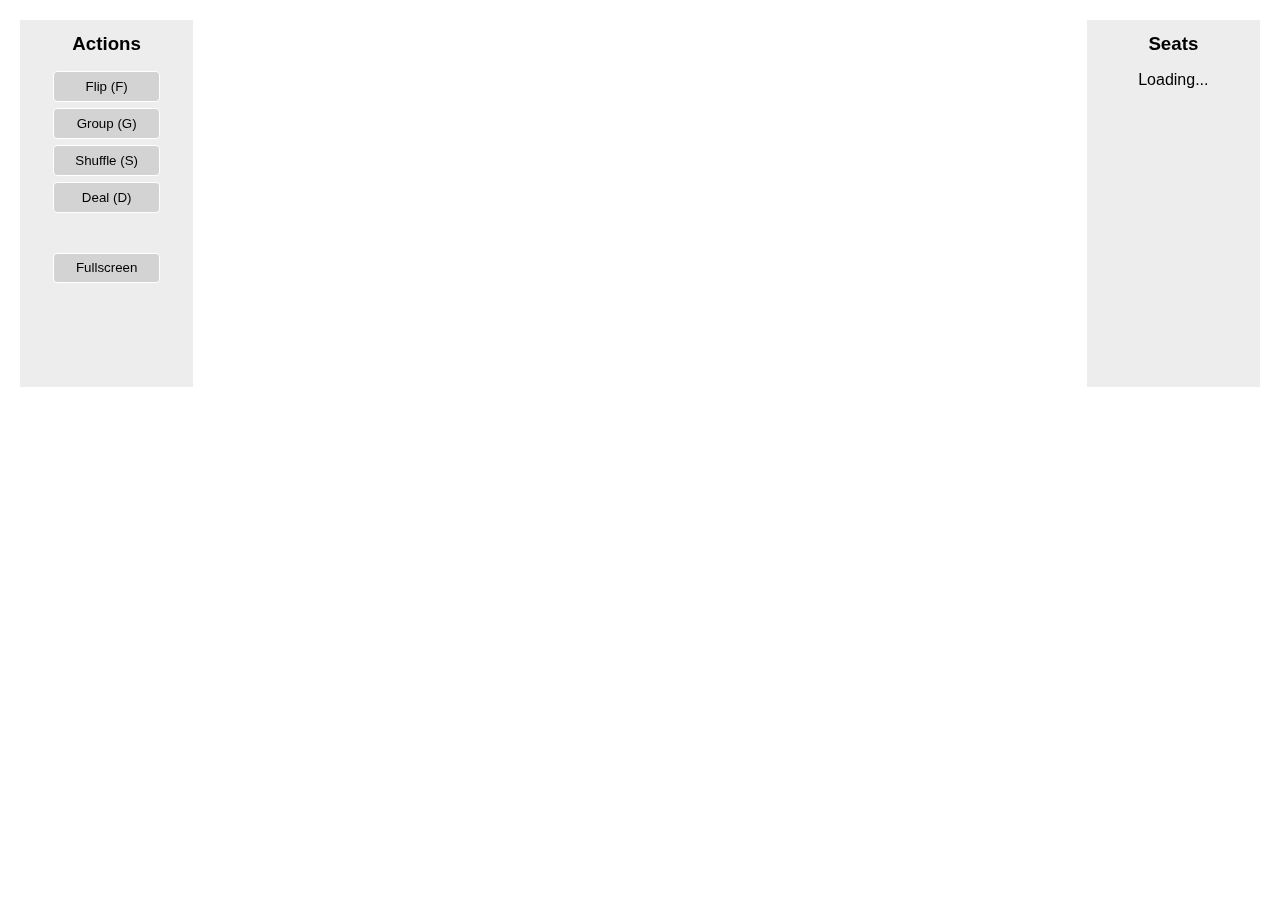
==== src/jsMain/resources/play.html @ b6fc31ba "admin delete" ====
<!DOCTYPE html>
<html lang="en">
<head>
    <meta charset="UTF-8">
    <title>Cards</title>
    <link rel="stylesheet" type="text/css" href="play.css">
</head>
<body id="body">

<div id="actions-overlay" class="overlay">
    <h3>Actions</h3>
    <div id="actions-list">
        <input id="flip-button" type="button" value="Flip (F)"/>
        <input id="group-button" type="button" value="Group (G)"/>
        <input id="shuffle-button" type="button" value="Shuffle (S)"/>
        <input id="deal-button" type="button" value="Deal (D)"/>
        <input id="fullscreen-button" type="button" value="Fullscreen" style="margin-top: 30pt"/>
    </div>
    <div id="admin-actions-list" style="margin-top: 0; display: none">
        <input id="spawn-button" type="button" value="Spawn"/>
        <input id="delete-button" type="button" value="Delete"/>
        <input id="deleteall-button" type="button" value="Delete all" style="mar"/>
    </div>
</div>

<div id="seats-overlay" class="overlay">
    <h3>Seats</h3>
    <div id="seats-list">Loading...</div>
</div>



<div id="canvas-container" style="width: 100%; height: 100%">
    <canvas id="table-canvas" style="width: 100%; height: 100%; display: block"></canvas>
</div>

</body>

<script src="cards.js"></script>
</html>
---- src/jsMain/resources/play.css ----
@charset "UTF-8";

html, body {
    height: 100%;
}

html {
    display: table;
    margin: auto;
}

body {
    display: table-cell;
    vertical-align: middle;
    text-align: center;
    margin:0;
    font-family: Arial, sans-serif;
}

* { margin: 0; padding: 0;}

body, html { width: 100%;height:100%; }

canvas {
    position:absolute;
    width:100%;
    height:100%;
}

input,
button {
    font-family: Arial, sans-serif;
    padding: 5pt 8pt;
    background: lightgray;
    color: black;
    border: 1pt solid white;
    border-radius: 3pt;
    margin: 1pt;
    transition: background-color, color;
    -webkit-transition-duration: 0.2s; /* Safari */
    transition-duration: 0.2s;
    text-align: center;
}

input:hover,
button:hover {
    background: #949494;
    color: white;
}

input {
    margin-top: 2pt;
    margin-bottom: 5pt;
}

.seat-button {
    width: 80pt;
}


#table-canvas {
    width: 100%;
    height: 100%;
    background-color: white;
}

.overlay {
    position: fixed;
    /*top: 0;*/
    /*left: 0;*/
    /*right: 0;*/
    /*bottom: 0;*/
    z-index: 2;
    /*cursor: pointer;*/
}

:fullscreen {
  background-color: white;
}

#actions-overlay {
    width: 130pt;
    height: 265pt;
    margin-left: 15pt;
    margin-top: 15pt;
    padding-top: 10pt;
    background-color: rgba(230,230,230,0.7);
    left: 0;
    top: 0;
    float: left;
}

#actions-list {
    margin-top: 12pt;
}

#actions-list > input {
    margin: auto;
    margin-top: 2pt;
    margin-bottom: 5pt;
    display: block;
    width: 80pt;
}

#admin-actions-list > input {
    background: #e7b1b1;
}

#seats-overlay {
    width: 130pt;
    height: 265pt;
    margin-right: 15pt;
    margin-top: 15pt;
    padding-top: 10pt;
    background-color: rgba(230,230,230,0.7);
    right: 0;
    top: 0;
    float: right;
}

#seats-list {
    margin-top: 12pt;
}
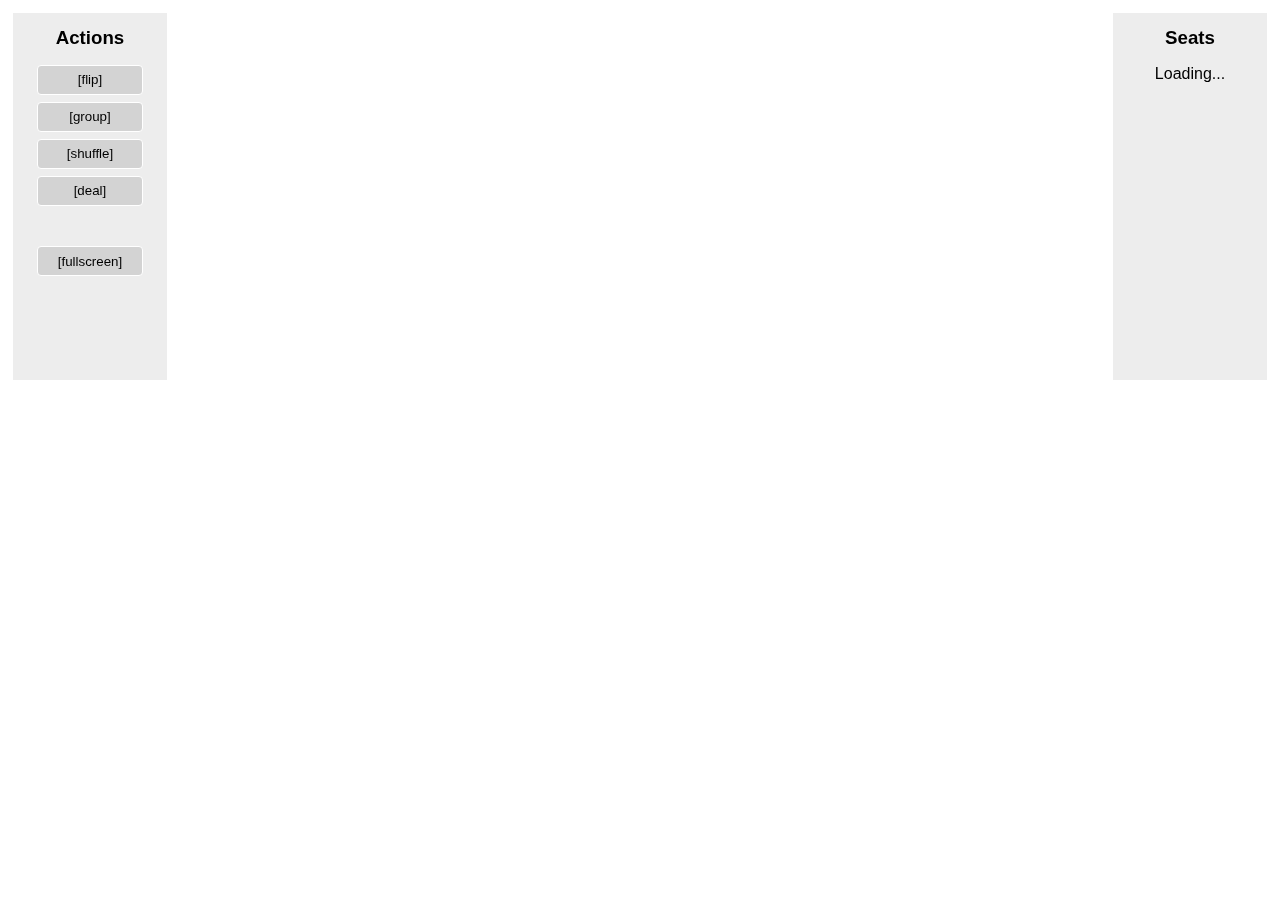
==== commit 926e8fc8: "i18n" ====
--- a/src/jsMain/resources/play.html
+++ b/src/jsMain/resources/play.html
@@ -4,22 +4,24 @@
     <meta charset="UTF-8">
     <title>Cards</title>
     <link rel="stylesheet" type="text/css" href="play.css">
+    <script src="onload.js"></script>
+    <script src="i18n.js"></script>
 </head>
 <body id="body">
 
 <div id="actions-overlay" class="overlay">
     <h3>Actions</h3>
     <div id="actions-list">
-        <input id="flip-button" type="button" value="Flip (F)"/>
-        <input id="group-button" type="button" value="Group (G)"/>
-        <input id="shuffle-button" type="button" value="Shuffle (S)"/>
-        <input id="deal-button" type="button" value="Deal (D)"/>
-        <input id="fullscreen-button" type="button" value="Fullscreen" style="margin-top: 30pt"/>
+        <input id="flip-button" type="button" value="[flip]"/>
+        <input id="group-button" type="button" value="[group]"/>
+        <input id="shuffle-button" type="button" value="[shuffle]"/>
+        <input id="deal-button" type="button" value="[deal]"/>
+        <input id="fullscreen-button" type="button" value="[fullscreen]" style="margin-top: 30pt"/>
     </div>
     <div id="admin-actions-list" style="margin-top: 0; display: none">
-        <input id="spawn-button" type="button" value="Spawn"/>
-        <input id="delete-button" type="button" value="Delete"/>
-        <input id="deleteall-button" type="button" value="Delete all" style="mar"/>
+        <input id="spawn-button" type="button" value="[spawn]"/>
+        <input id="delete-button" type="button" value="[delete-obj]"/>
+        <input id="deleteall-button" type="button" value="[delete-all]" style=""/>
     </div>
 </div>
 
--- a/src/jsMain/resources/play.css
+++ b/src/jsMain/resources/play.css
@@ -79,10 +79,10 @@
 }
 
 #actions-overlay {
-    width: 130pt;
+    width: 115pt;
     height: 265pt;
-    margin-left: 15pt;
-    margin-top: 15pt;
+    margin-left: 10pt;
+    margin-top: 10pt;
     padding-top: 10pt;
     background-color: rgba(230,230,230,0.7);
     left: 0;
@@ -107,10 +107,10 @@
 }
 
 #seats-overlay {
-    width: 130pt;
+    width: 115pt;
     height: 265pt;
-    margin-right: 15pt;
-    margin-top: 15pt;
+    margin-right: 10pt;
+    margin-top: 10pt;
     padding-top: 10pt;
     background-color: rgba(230,230,230,0.7);
     right: 0;
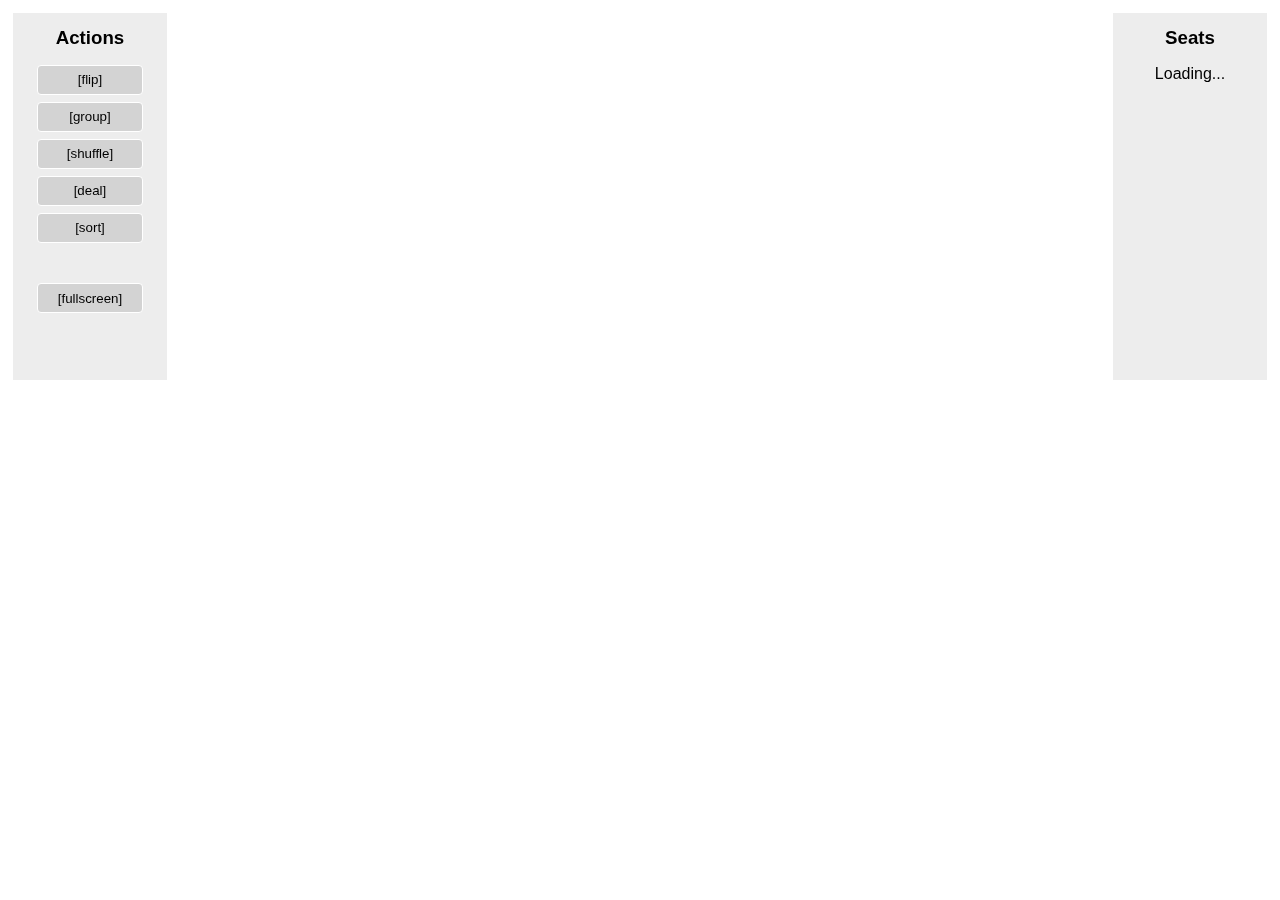
==== commit 5c520876: "sort player hand, fix peek on overlap, fix w deck back" ====
--- a/src/jsMain/resources/play.html
+++ b/src/jsMain/resources/play.html
@@ -16,6 +16,7 @@
         <input id="group-button" type="button" value="[group]"/>
         <input id="shuffle-button" type="button" value="[shuffle]"/>
         <input id="deal-button" type="button" value="[deal]"/>
+        <input id="sort-button" type="button" value="[sort]"/>
         <input id="fullscreen-button" type="button" value="[fullscreen]" style="margin-top: 30pt"/>
     </div>
     <div id="admin-actions-list" style="margin-top: 0; display: none">
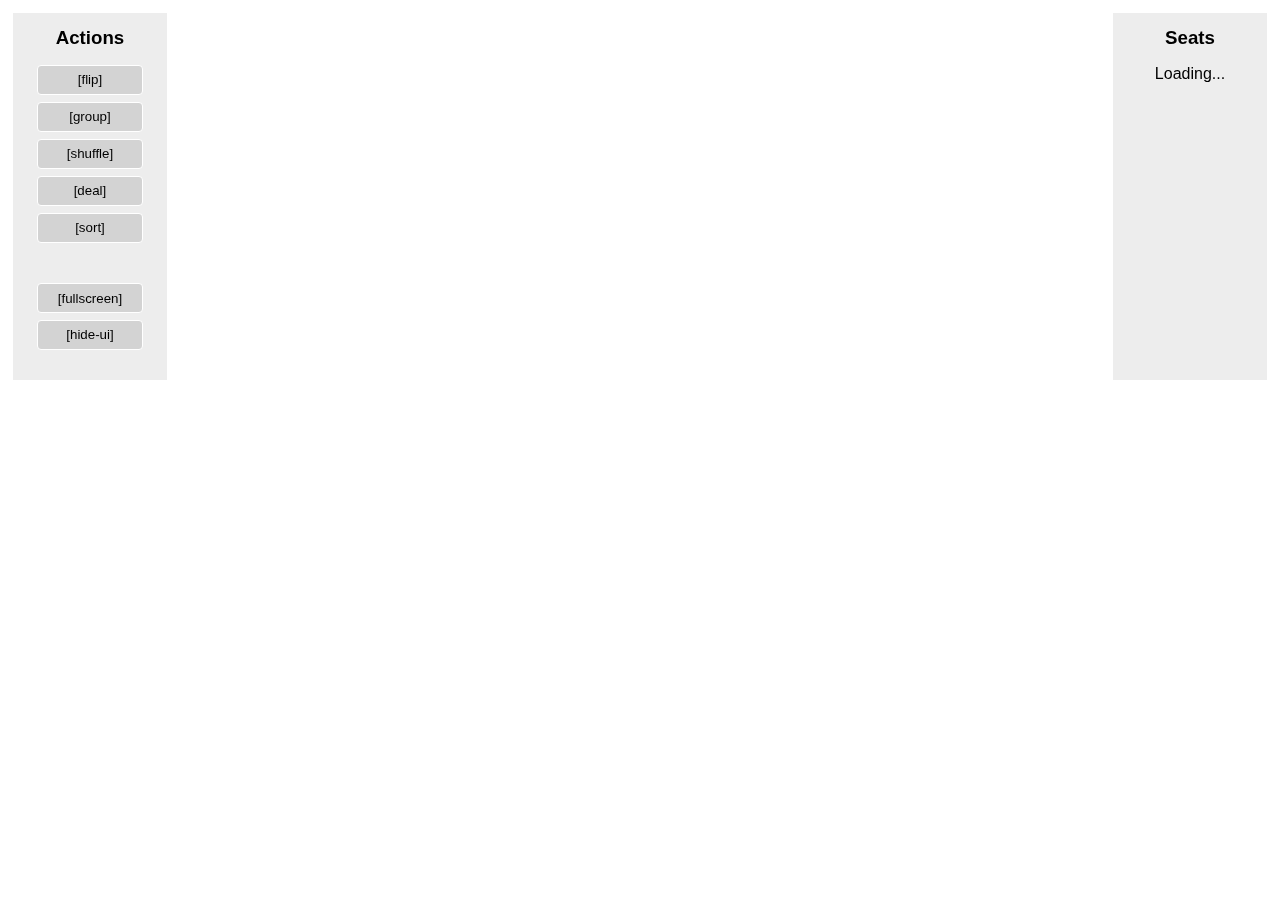
==== commit 0890ca98: "add option to auto hide ui" ====
--- a/src/jsMain/resources/play.html
+++ b/src/jsMain/resources/play.html
@@ -18,6 +18,7 @@
         <input id="deal-button" type="button" value="[deal]"/>
         <input id="sort-button" type="button" value="[sort]"/>
         <input id="fullscreen-button" type="button" value="[fullscreen]" style="margin-top: 30pt"/>
+        <input id="hide-button" type="button" value="[hide-ui]"/>
     </div>
     <div id="admin-actions-list" style="margin-top: 0; display: none">
         <input id="spawn-button" type="button" value="[spawn]"/>
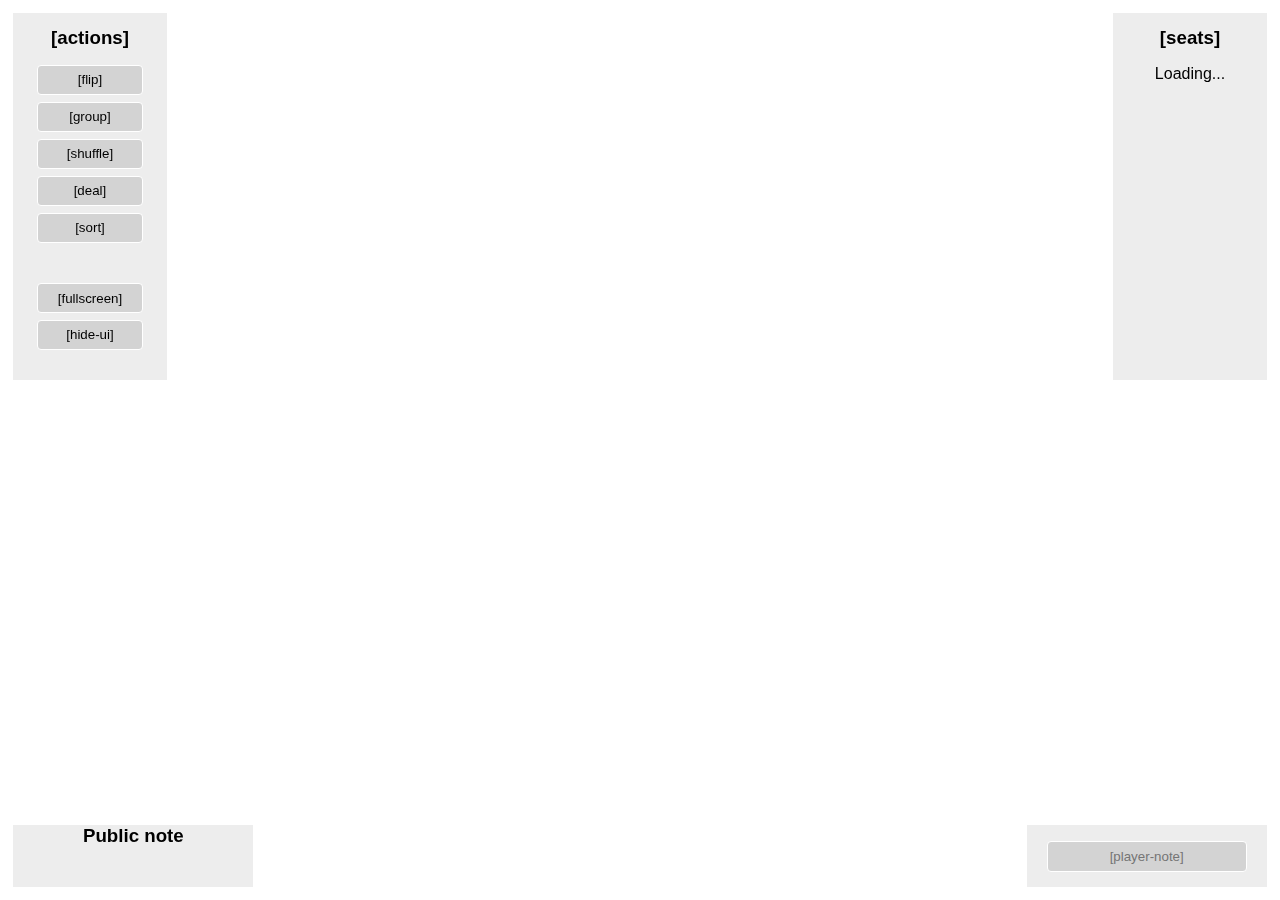
==== commit cf97d042: "allow players to enter personal notes displayed for everybody" ====
--- a/src/jsMain/resources/play.html
+++ b/src/jsMain/resources/play.html
@@ -10,7 +10,7 @@
 <body id="body">
 
 <div id="actions-overlay" class="overlay">
-    <h3>Actions</h3>
+    <h3>[actions]</h3>
     <div id="actions-list">
         <input id="flip-button" type="button" value="[flip]"/>
         <input id="group-button" type="button" value="[group]"/>
@@ -28,8 +28,16 @@
 </div>
 
 <div id="seats-overlay" class="overlay">
-    <h3>Seats</h3>
+    <h3>[seats]</h3>
     <div id="seats-list">Loading...</div>
+</div>
+
+<div id="public-note-overlay" class="overlay">
+    <h3>Public note</h3>
+</div>
+
+<div id="player-note-overlay" class="overlay">
+    <input id="player-note-textfield" name="player-note" type="text" placeholder="[player-note]"/><br>
 </div>
 
 
--- a/src/jsMain/resources/play.css
+++ b/src/jsMain/resources/play.css
@@ -71,6 +71,7 @@
     /*right: 0;*/
     /*bottom: 0;*/
     z-index: 2;
+    background-color: rgba(230,230,230,0.7);
     /*cursor: pointer;*/
 }
 
@@ -84,7 +85,6 @@
     margin-left: 10pt;
     margin-top: 10pt;
     padding-top: 10pt;
-    background-color: rgba(230,230,230,0.7);
     left: 0;
     top: 0;
     float: left;
@@ -112,7 +112,6 @@
     margin-right: 10pt;
     margin-top: 10pt;
     padding-top: 10pt;
-    background-color: rgba(230,230,230,0.7);
     right: 0;
     top: 0;
     float: right;
@@ -121,3 +120,30 @@
 #seats-list {
     margin-top: 12pt;
 }
+
+#public-note-overlay {
+    width: 180pt;
+    height: 36pt;
+    margin-left: 10pt;
+    margin-bottom: 10pt;
+    padding-bottom: 10pt;
+    left: 0;
+    bottom: 0;
+    float: left;
+}
+#player-note-overlay {
+    width: 180pt;
+    height: 36pt;
+    margin-right: 10pt;
+    margin-bottom: 10pt;
+    padding-bottom: 10pt;
+    right: 0;
+    bottom: 0;
+    float: right;
+}
+
+#player-note-overlay > input {
+    display: block;
+    margin: 0 auto;
+    margin-top: 12pt;
+}
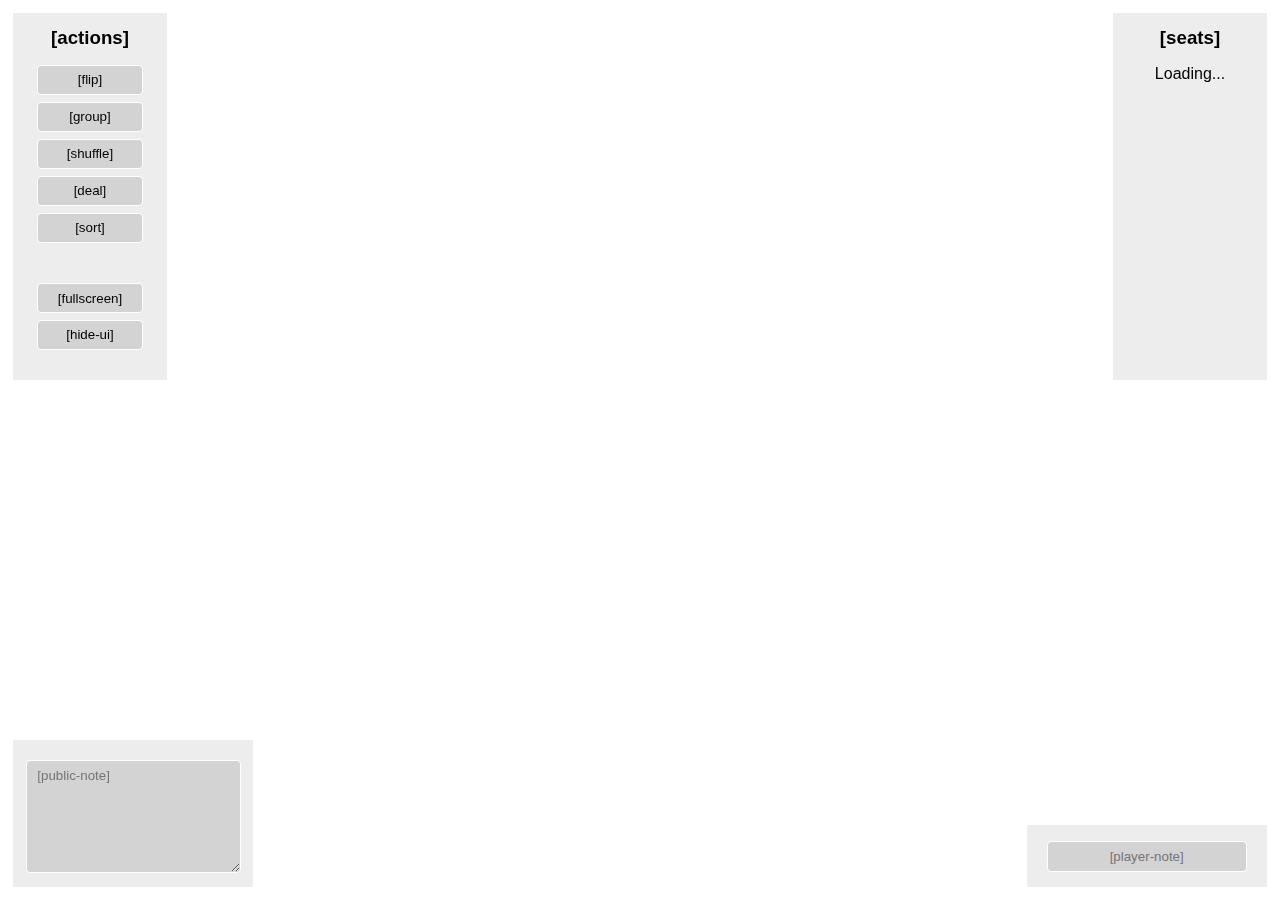
==== commit 83292ba5: "public note for recording scores" ====
--- a/src/jsMain/resources/play.html
+++ b/src/jsMain/resources/play.html
@@ -33,7 +33,7 @@
 </div>
 
 <div id="public-note-overlay" class="overlay">
-    <h3>Public note</h3>
+    <textarea id="public-note-textarea" name="public-note" placeholder="[public-note]"></textarea>
 </div>
 
 <div id="player-note-overlay" class="overlay">
--- a/src/jsMain/resources/play.css
+++ b/src/jsMain/resources/play.css
@@ -28,7 +28,8 @@
 }
 
 input,
-button {
+button,
+textarea {
     font-family: Arial, sans-serif;
     padding: 5pt 8pt;
     background: lightgray;
@@ -39,11 +40,14 @@
     transition: background-color, color;
     -webkit-transition-duration: 0.2s; /* Safari */
     transition-duration: 0.2s;
+}
+input, button {
     text-align: center;
 }
 
 input:hover,
-button:hover {
+button:hover,
+textarea:hover {
     background: #949494;
     color: white;
 }
@@ -123,7 +127,7 @@
 
 #public-note-overlay {
     width: 180pt;
-    height: 36pt;
+    height: 100pt;
     margin-left: 10pt;
     margin-bottom: 10pt;
     padding-bottom: 10pt;
@@ -131,6 +135,15 @@
     bottom: 0;
     float: left;
 }
+#public-note-overlay > textarea {
+    display: block;
+    margin: 0 auto;
+    margin-top: 15pt;
+    margin-bottom: 15pt;
+    height: 73%;
+    width: 80%;
+}
+
 #player-note-overlay {
     width: 180pt;
     height: 36pt;
